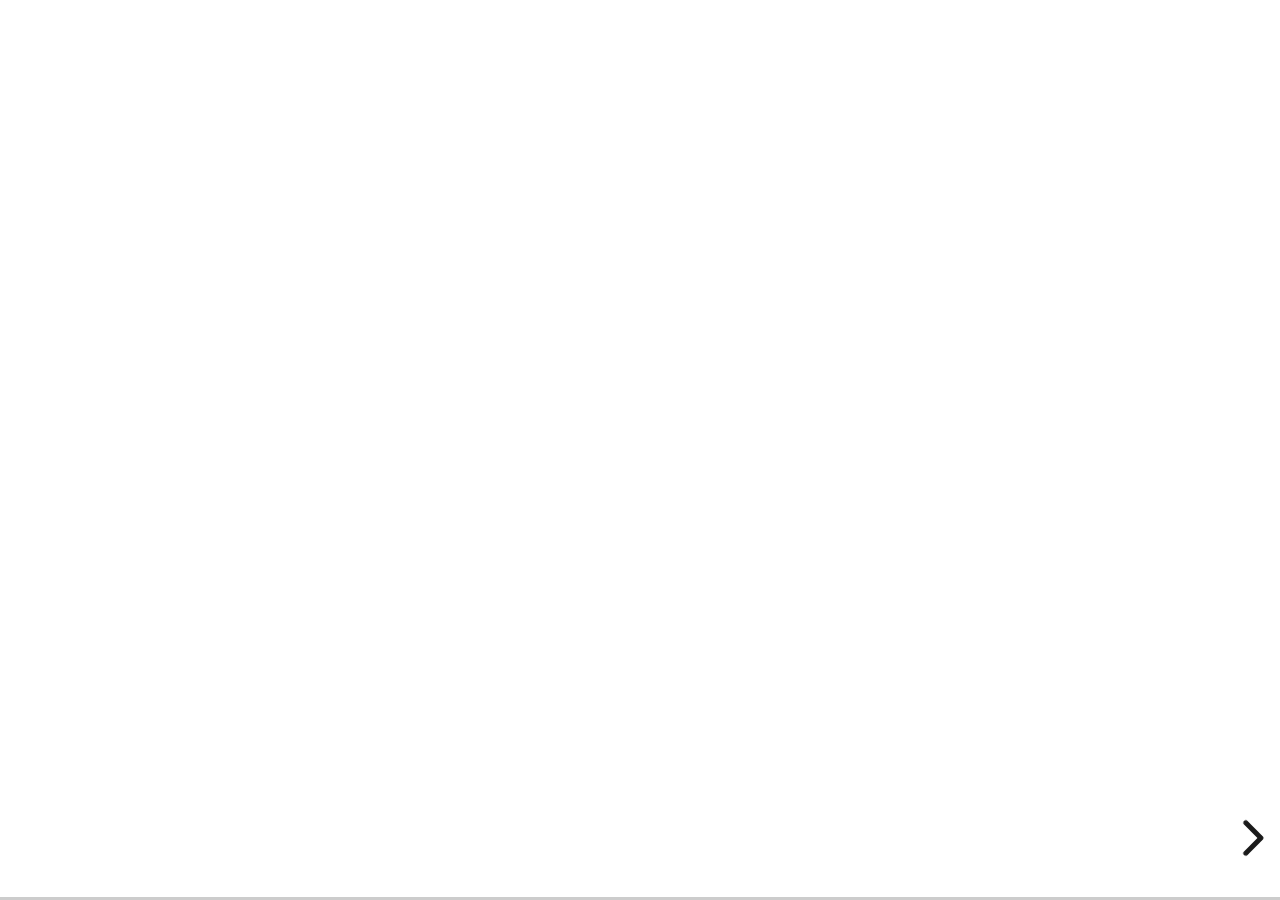
==== slides.html @ 3b81d930 "Frist version" ====
<!doctype html>
<html lang="en">
<head>
<meta charset="utf-8">

<title></title>

<meta name="description" content="">    


<meta name="apple-mobile-web-app-capable" content="yes" />
<meta name="apple-mobile-web-app-status-bar-style" content="black-translucent" />

<meta name="viewport" content="width=device-width, initial-scale=1.0, maximum-scale=1.0, user-scalable=no">

<link rel="stylesheet" href="css/reveal.css">
  <link rel="stylesheet" href="css/theme/Simple.css" id="theme">


<!-- For syntax highlighting -->
  <link rel="stylesheet" href="lib/css/zenburn.css">


<!-- If the query includes 'print-pdf', use the PDF print sheet -->
<script>
  document.write( '<link rel="stylesheet" href="css/print/' +
    ( window.location.search.match( /print-pdf/gi ) ? 'pdf' : 'paper' ) + 
    '.css" type="text/css" media="print">' );
</script>

<!--[if lt IE 9]>
<script src="lib/js/html5shiv.js"></script>
<![endif]-->
</head>

<body>

<div class="reveal">

<!-- Any section element inside of this container is displayed as a slide -->
<div class="slides">

<section>
<h1></h1>

<p>
<h4></h4>
</p>
</section>  


<section id="from-zero-to-your-first-billion-requests" class="level1">
<h1>From zero to your first billion requests</h1>
<p>Daniel Giribet - Engineering Director at Schibsted</p>
<p><img src="assets/twitter-logo.png" style="width:5.0%" /> <span class="citation" data-cites="danielgiri">@danielgiri</span></p>
</section>
<section id="section" class="level1">
<h1></h1>
<section id="about-me" class="level2">
<h2>About me</h2>
<p><img src="assets/logo-tvc.png" /> <img src="assets/bbc-logo-design.gif" /></p>
</section>
<section id="challenges" class="level2">
<h2>Challenges</h2>
</section>
</section>
<section id="section-1" class="level1">
<h1></h1>
<section id="lessons-learnt" class="level2">
<h2>Lessons learnt</h2>
</section>
<section id="build-up-on-the-fundamentals" class="level2">
<h2>#1 Build up on the fundamentals</h2>
</section>
<section id="so-we-keep-asking-questions-about-computing-fundamentals" class="level2">
<h2>So we keep asking questions about computing fundamentals?</h2>
<p><span class="fragment">What’s the O() cost of whatever?</span></p>
</section>
<section id="what-about-other-fundamentals" class="level2">
<h2>What about other fundamentals?</h2>
<p><span class="fragment">What’s the relationship between reason and emotion?</span> <span class="fragment">Why it’s practically impossible to get rid of all slackers on any ecosystem?</span></p>
</section>
<section id="its-not-my-job" class="level2">
<h2>#2 “It’s not my job”</h2>
</section>
<section id="its-not-my-job-to-build-a-great-team" class="level2">
<h2>“It’s not my job to build a great team”</h2>
</section>
<section id="i-do-not-have-time-to-build-a-great-team" class="level2">
<h2>“I do not have time to build a great team”</h2>
</section>
<section id="someone-should-build-my-team" class="level2">
<h2>“Someone should build my team”</h2>
</section>
</section>
</div>

<script src="lib/js/head.min.js"></script>
<script src="js/reveal.js"></script>

<script>
  // Full list of configuration options available here:
  // https://github.com/hakimel/reveal.js#configuration
  Reveal.initialize({
    controls: true,
    progress: true,
    history: true,
    center: false,

  // available themes are in /css/theme
      theme: Reveal.getQueryHash().theme || 'Simple', 
  
  // default/cube/page/concave/zoom/linear/fade/none
      transition: Reveal.getQueryHash().transition || 'linear',
  
  // Optional libraries used to extend on reveal.js
  dependencies: [
    { src: 'lib/js/classList.js', condition: function() { return !document.body.classList; } },
    { src: 'plugin/markdown/showdown.js', condition: function() { return !!document.querySelector( '[data-markdown]' ); } },
    { src: 'plugin/markdown/markdown.js', condition: function() { return !!document.querySelector( '[data-markdown]' ); } },
    { src: 'plugin/highlight/highlight.js', async: true, callback: function() { hljs.initHighlightingOnLoad(); } },
    { src: 'plugin/zoom-js/zoom.js', async: true, condition: function() { return !!document.body.classList; } },
    { src: 'plugin/notes/notes.js', async: true, condition: function() { return !!document.body.classList; } }
    // { src: 'plugin/remotes/remotes.js', async: true, condition: function() { return !!document.body.classList; } }
  ]
  });

</script>

</body>
</html>
---- lib/css/zenburn.css ----
/*

Zenburn style from voldmar.ru (c) Vladimir Epifanov <voldmar@voldmar.ru>
based on dark.css by Ivan Sagalaev

*/

.hljs {
  display: block;
  overflow-x: auto;
  padding: 0.5em;
  background: #3f3f3f;
  color: #dcdcdc;
}

.hljs-keyword,
.hljs-selector-tag,
.hljs-tag {
  color: #e3ceab;
}

.hljs-template-tag {
  color: #dcdcdc;
}

.hljs-number {
  color: #8cd0d3;
}

.hljs-variable,
.hljs-template-variable,
.hljs-attribute {
  color: #efdcbc;
}

.hljs-literal {
  color: #efefaf;
}

.hljs-subst {
  color: #8f8f8f;
}

.hljs-title,
.hljs-name,
.hljs-selector-id,
.hljs-selector-class,
.hljs-section,
.hljs-type {
  color: #efef8f;
}

.hljs-symbol,
.hljs-bullet,
.hljs-link {
  color: #dca3a3;
}

.hljs-deletion,
.hljs-string,
.hljs-built_in,
.hljs-builtin-name {
  color: #cc9393;
}

.hljs-addition,
.hljs-comment,
.hljs-quote,
.hljs-meta {
  color: #7f9f7f;
}


.hljs-emphasis {
  font-style: italic;
}

.hljs-strong {
  font-weight: bold;
}
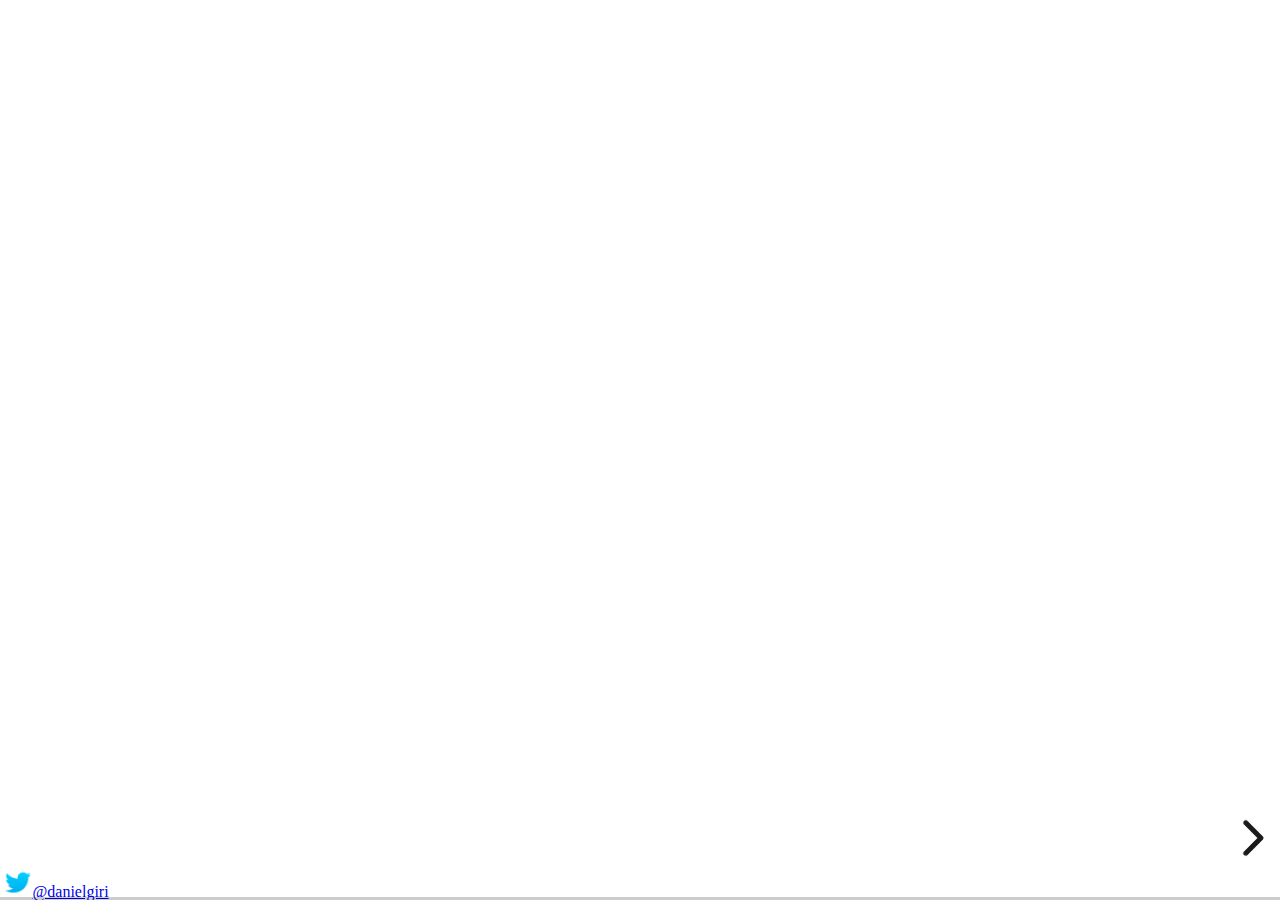
==== commit e77ab9d2: "Okay, now we start to have more content" ====
--- a/slides.html
+++ b/slides.html
@@ -31,6 +31,12 @@
 <!--[if lt IE 9]>
 <script src="lib/js/html5shiv.js"></script>
 <![endif]-->
+  <style>
+  img {
+  	border:0 !important;
+  }
+  
+  </style>
 </head>
 
 <body>
@@ -51,46 +57,151 @@
 
 <section id="from-zero-to-your-first-billion-requests" class="level1">
 <h1>From zero to your first billion requests</h1>
-<p>Daniel Giribet - Engineering Director at Schibsted</p>
-<p><img src="assets/twitter-logo.png" style="width:5.0%" /> <span class="citation" data-cites="danielgiri">@danielgiri</span></p>
+<p>Daniel Giribet <br/> Director of Engineering at Schibsted</p>
 </section>
 <section id="section" class="level1">
 <h1></h1>
 <section id="about-me" class="level2">
 <h2>About me</h2>
-<p><img src="assets/logo-tvc.png" /> <img src="assets/bbc-logo-design.gif" /></p>
-</section>
-<section id="challenges" class="level2">
-<h2>Challenges</h2>
-</section>
-</section>
-<section id="section-1" class="level1">
-<h1></h1>
-<section id="lessons-learnt" class="level2">
-<h2>Lessons learnt</h2>
+<p><img src="assets/schibsted2.png" /> <br/> <img src="assets/bbc-logo-design.gif" /> <img src="assets/logo-tvc.png" /> <br/> <img src="assets/github.png" /></p>
+</section>
+<section id="the-mission" class="level2">
+<h2>The mission</h2>
+</section>
+<section id="infrastructure-and-engineering-productivity-to-deliver-billions-of-requests" class="level2">
+<h2>Infrastructure and engineering productivity to deliver billions (of requests)</h2>
+<p><span class="fragment">So our product and development teams build fantastic stuff on top</span></p>
+</section>
+<section id="the-challenge" class="level2">
+<h2>The challenge</h2>
+</section>
+<section id="build-a-team-of-teams-from-zero-to-100-engineers" class="level2">
+<h2>Build a team of teams from zero to 100+ engineers</h2>
+<p><span class="fragment">The most important takeaway</span></p>
+<p><span class="fragment">Builing the teams</span></p>
+<p><span class="fragment">Growing the teams</span></p>
+</section>
+<section id="the-most-important-takeaway" class="level2">
+<h2>The most important takeaway</h2>
 </section>
 <section id="build-up-on-the-fundamentals" class="level2">
-<h2>#1 Build up on the fundamentals</h2>
-</section>
-<section id="so-we-keep-asking-questions-about-computing-fundamentals" class="level2">
-<h2>So we keep asking questions about computing fundamentals?</h2>
+<h2>Build up on the fundamentals</h2>
+</section>
+<section id="but-not-this-ones" class="level2">
+<h2>But not this ones</h2>
 <p><span class="fragment">What’s the O() cost of whatever?</span></p>
+<p><span class="fragment">What’s the quickest way to count all 1’s in a bit array?</span></p>
+<p><span class="fragment">How can a process leave the CPU?</span></p>
+<p><span class="fragment">&lt;Insert your fav question here&gt;</span></p>
 </section>
 <section id="what-about-other-fundamentals" class="level2">
 <h2>What about other fundamentals?</h2>
-<p><span class="fragment">What’s the relationship between reason and emotion?</span> <span class="fragment">Why it’s practically impossible to get rid of all slackers on any ecosystem?</span></p>
-</section>
-<section id="its-not-my-job" class="level2">
-<h2>#2 “It’s not my job”</h2>
-</section>
-<section id="its-not-my-job-to-build-a-great-team" class="level2">
-<h2>“It’s not my job to build a great team”</h2>
-</section>
-<section id="i-do-not-have-time-to-build-a-great-team" class="level2">
-<h2>“I do not have time to build a great team”</h2>
-</section>
-<section id="someone-should-build-my-team" class="level2">
-<h2>“Someone should build my team”</h2>
+<p><span class="fragment">What’s the relationship between reason and emotion?</span></p>
+<p><span class="fragment">Why do most ecosystems have thriving opportunistic agents?</span></p>
+<p><span class="fragment">How do self-replicating ideas propagate?</span></p>
+<p><span class="fragment">Are unpredictable rewards more effective?</span></p>
+<p><span class="fragment">Do we trust people more if they ask us for help?</span></p>
+</section>
+<section id="read-up-on-other-fundamentals" class="level2">
+<h2>Read up on ‘other’ fundamentals</h2>
+<p><img src="assets/thinking-fast-and-slow.jpg" title="Thinking, Fast and Slow - Daniel Kahneman" /> <img src="assets/black-swan.jpg" title="The Black Swan: The Impact of the Highly Improbable - Nassim Nicholas Taleb" /> <img src="assets/fooled.jpg" title="Fooled by Randomness: The Hidden Role of Chance in Life and in the Markets - Nassim Nicholas Taleb" /> <img src="assets/nations-fail.jpg" title="Why Nations Fail: The Origins of Power, Prosperity, and Poverty - Daron Acemoglu" /> <img src="assets/selfish-gene.jpg" title="The Selfish Gene: 40th Anniversary edition - Richard Dawkins" /> <img src="assets/god-delusion.jpg" title="The God Delusion: 10th Anniversary Edition - Richard Dawkins" /> <img src="assets/unbroken.jpg" title="Unbroken Brain: A Revolutionary New Way of Understanding Addiction - Maia Szalavitz" /> <img src="assets/theory-fun.jpg" title="Theory of Fun for Game Design - Raph Koster" /> <img src="assets/grunt.jpg" title="Grunt: The Curious Science of Humans at War - Mary Roach" /></p>
+</section>
+</section>
+<section id="building-the-teams" class="level1">
+<h1>Building the teams</h1>
+</section>
+<section id="section-1" class="level1">
+<h1></h1>
+<section id="be-prepared-to-interview" class="level2">
+<h2>#1 Be prepared to interview</h2>
+</section>
+<section id="a-lot" class="level2">
+<h2>A lot</h2>
+<p><span class="fragment">Think of less than 10% conversion rate</span></p>
+</section>
+<section id="section-2" class="level2">
+<h2>101</h2>
+<p><span class="fragment">Number of interviews done in 2016</span></p>
+<p><span class="fragment">Close to one every two working days</span></p>
+</section>
+<section id="new-teams-need-top-down-tasks" class="level2">
+<h2>#2 New teams need top-down tasks</h2>
+<p><span class="fragment">Forming a new team is hard work</span></p>
+<p><span class="fragment">Avoid the mistake of setting a blue sky project like ‘cluster management’</span></p>
+<p><span class="fragment">Set a specific short project instead, with clear value and impact</span></p>
+<p><span class="fragment">Team now mature? -&gt; open up domain of work</span></p>
+</section>
+<section id="add-new-content-here" class="level2">
+<h2>#3 ADD NEW CONTENT HERE</h2>
+</section>
+<section id="look-for-a-balance-between-develop-centric-and-ops-centric" class="level2">
+<h2>#4 Look for a balance between develop-centric and ops-centric</h2>
+<p><span class="fragment">Excellence in operations alone is not enough</span></p>
+<p><span class="fragment">Nor is development expertise in isolation</span></p>
+<p><span class="fragment">Are you doing security interviews?</span></p>
+</section>
+</section>
+<section id="growing-the-teams" class="level1">
+<h1>Growing the teams</h1>
+</section>
+<section id="section-3" class="level1">
+<h1></h1>
+<section id="now-you-have-a-teams-whats-next" class="level2">
+<h2>Now you have (a) team(s)… what’s next?</h2>
+<ul class="fragment">
+<li>
+User focus
+</li>
+<li>
+Scalable knowledge
+</li>
+<li>
+Agile teamwork
+</li>
+<li>
+Engineering mentality
+</li>
+</ul>
+</section>
+<section id="user-focus" class="level2">
+<h2>User focus</h2>
+</section>
+<section id="user-focus-is-the-root-of-all-team-value" class="level2">
+<h2>User focus is the root of all team value</h2>
+<p><span class="fragment">How to drive it?</span></p>
+</section>
+<section id="joint-projects-with-product-engineering-teams" class="level2">
+<h2>#1 Joint projects with product engineering teams</h2>
+<p><span class="fragment">Earliest success comes from such projects</span></p>
+</section>
+<section id="help-center" class="level2">
+<h2>#2 Help center</h2>
+</section>
+<section id="scalable-knowledge" class="level2">
+<h2>Scalable knowledge</h2>
+</section>
+<section id="agile-teamwork" class="level2">
+<h2>Agile teamwork</h2>
+</section>
+<section id="agility-teamwork" class="level2">
+<h2>Agility <br/> + <br/>Teamwork</h2>
+<p><span class="fragment">Inside and outside teams</span></p>
+</section>
+<section id="key-metric---development-operations-ratio" class="level2">
+<h2>Key metric - development / operations ratio</h2>
+</section>
+<section id="key-metric---dogfooding" class="level2">
+<h2>Key metric - Dogfooding</h2>
+<p><span class="fragment fade-up">Adopting your own projects is critical to success</span></p>
+</section>
+</section>
+<section id="section-4" class="level1">
+<h1></h1>
+<section id="engineering-mentality" class="level2">
+<h2>Engineering Mentality</h2>
+</section>
+<section id="conclusions" class="level2">
+<h2>Conclusions</h2>
 </section>
 </section>
 </div>
@@ -127,5 +238,10 @@
 
 </script>
 
+<p style="position:absolute; bottom:0px; left:0.2em; font-size: 1em !important;">
+<small><img src="assets/twitter-logo.png" width="5%" /><a href="http://twitter.com/danielgiri">@danielgiri</a></small>
+</p>
+
+
 </body>
 </html>
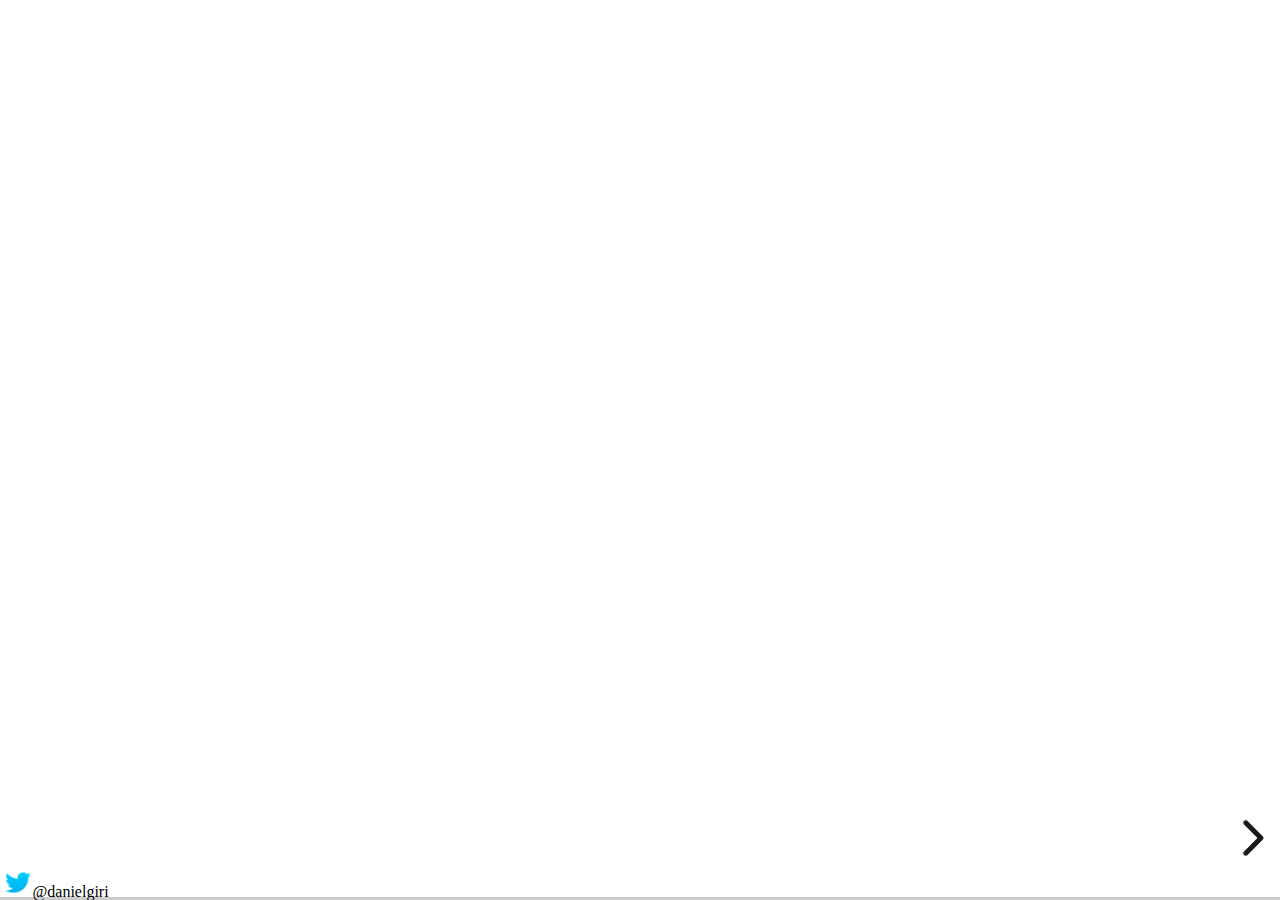
==== commit 9d95632b: "Next to final version :)" ====
--- a/slides.html
+++ b/slides.html
@@ -14,7 +14,7 @@
 <meta name="viewport" content="width=device-width, initial-scale=1.0, maximum-scale=1.0, user-scalable=no">
 
 <link rel="stylesheet" href="css/reveal.css">
-  <link rel="stylesheet" href="css/theme/Simple.css" id="theme">
+  <link rel="stylesheet" href="css/theme/White.css" id="theme">
 
 
 <!-- For syntax highlighting -->
@@ -33,7 +33,8 @@
 <![endif]-->
   <style>
   img {
-  	border:0 !important;
+  	border:0px !important;
+  	box-shadow: 0px 0px !important;
   }
   
   </style>
@@ -57,54 +58,77 @@
 
 <section id="from-zero-to-your-first-billion-requests" class="level1">
 <h1>From zero to your first billion requests</h1>
-<p>Daniel Giribet <br/> Director of Engineering at Schibsted</p>
+<p>Daniel Giribet <br/> Schibsted Platform Services team</p>
 </section>
 <section id="section" class="level1">
 <h1></h1>
 <section id="about-me" class="level2">
 <h2>About me</h2>
-<p><img src="assets/schibsted2.png" /> <br/> <img src="assets/bbc-logo-design.gif" /> <img src="assets/logo-tvc.png" /> <br/> <img src="assets/github.png" /></p>
-</section>
-<section id="the-mission" class="level2">
-<h2>The mission</h2>
-</section>
-<section id="infrastructure-and-engineering-productivity-to-deliver-billions-of-requests" class="level2">
-<h2>Infrastructure and engineering productivity to deliver billions (of requests)</h2>
-<p><span class="fragment">So our product and development teams build fantastic stuff on top</span></p>
-</section>
-<section id="the-challenge" class="level2">
-<h2>The challenge</h2>
-</section>
-<section id="build-a-team-of-teams-from-zero-to-100-engineers" class="level2">
-<h2>Build a team of teams from zero to 100+ engineers</h2>
-<p><span class="fragment">The most important takeaway</span></p>
-<p><span class="fragment">Builing the teams</span></p>
-<p><span class="fragment">Growing the teams</span></p>
-</section>
-<section id="the-most-important-takeaway" class="level2">
-<h2>The most important takeaway</h2>
-</section>
-<section id="build-up-on-the-fundamentals" class="level2">
+<p><img src="assets/schibsted2.png" title="Schibsted" /> <br/> <img src="assets/bbc-logo-design.gif" title="BBC" style="width:30.0%" /> <img src="assets/logo-tvc.png" title="TVC i CCMA" style="width:20.0%" /> <img src="assets/upf.png" title="Universitat Pompeu Fabra" style="width:11.0%" /> <img src="assets/calidos.jpg" title="Calidos" style="width:11.0%" /> <br/> <img src="assets/github.png" /></p>
+</section>
+<section id="the-context" class="level2">
+<h2>The context</h2>
+<p><img src="assets/logos.png" /></p>
+</section>
+<section id="infrastructure-and-engineering-productivity-to-deliver-billions-of-low-level-requests" class="level2">
+<h2>Infrastructure and engineering productivity to deliver billions (of low-level requests)</h2>
+<p><span class="fragment">So our product and development teams can build fantastic stuff on top</span></p>
+<p><span class="fragment">An effort shared with <em>all</em> engineering teams</span></p>
+</section>
+<section id="challenge-1-distributed-teams" class="level2">
+<h2>Challenge #1 Distributed teams</h2>
+<p><img src="assets/locations.pdf.svg" /></p>
+</section>
+<section id="challenge-2-lots-of-users" class="level2">
+<h2>Challenge #2 Lots of users</h2>
+<p><img src="assets/users.pdf.svg" /></p>
+</section>
+<section id="challenge-3-mindset" class="level2">
+<h2>Challenge #3 Mindset</h2>
+<p>Users -&gt; Engineers</p>
+<p>End users -&gt; Customers</p>
+<p>Love them both</p>
+</section>
+<section id="lessons-learnt" class="level2">
+<h2>Lessons learnt</h2>
+<p>The most important takeaway first</p>
+<p>Building the teams</p>
+<p>Growing the teams</p>
+<p>Takeaways</p>
+</section>
+<section id="the-most-important-takeaway-first" class="level2">
+<h2>The most important takeaway first</h2>
+</section>
+<section id="build-up-on-the-fundamentals" class="level2" data-background-image="assets/stonehenge.jpg">
 <h2>Build up on the fundamentals</h2>
-</section>
-<section id="but-not-this-ones" class="level2">
-<h2>But not this ones</h2>
-<p><span class="fragment">What’s the O() cost of whatever?</span></p>
-<p><span class="fragment">What’s the quickest way to count all 1’s in a bit array?</span></p>
-<p><span class="fragment">How can a process leave the CPU?</span></p>
-<p><span class="fragment">&lt;Insert your fav question here&gt;</span></p>
-</section>
-<section id="what-about-other-fundamentals" class="level2">
-<h2>What about other fundamentals?</h2>
-<p><span class="fragment">What’s the relationship between reason and emotion?</span></p>
-<p><span class="fragment">Why do most ecosystems have thriving opportunistic agents?</span></p>
-<p><span class="fragment">How do self-replicating ideas propagate?</span></p>
-<p><span class="fragment">Are unpredictable rewards more effective?</span></p>
-<p><span class="fragment">Do we trust people more if they ask us for help?</span></p>
+<!-- Ref: https://en.wikipedia.org/wiki/Stonehenge" -->
+</section>
+<section id="of-course-this-ones" class="level2">
+<h2>Of course this ones</h2>
+<p>What’s the O() cost of whatever?</p>
+<p>What’s the quickest way to count all 1’s in a bit array?</p>
+<p>How can a process leave the CPU?</p>
+<p>&lt;Insert your fav question here&gt;</p>
+</section>
+<section id="but-what-about-others" class="level2">
+<h2>But what about others?</h2>
+<p>What is the psychological phenomenon of ‘anchoring’?</p>
+<p>Why do most ecosystems have thriving opportunistic agents?</p>
+<p>How do self-replicating ideas propagate?</p>
+<p>Are unpredictable rewards more effective?</p>
+<p>Do we trust people more if they ask us for help?</p>
+</section>
+<section id="other-fields-of-knowledge" class="level2">
+<h2>Other fields of knowledge</h2>
+<p>Economics history</p>
+<p>Psychology</p>
+<p>Emergent behaviours</p>
+<p>Journalism</p>
 </section>
 <section id="read-up-on-other-fundamentals" class="level2">
 <h2>Read up on ‘other’ fundamentals</h2>
 <p><img src="assets/thinking-fast-and-slow.jpg" title="Thinking, Fast and Slow - Daniel Kahneman" /> <img src="assets/black-swan.jpg" title="The Black Swan: The Impact of the Highly Improbable - Nassim Nicholas Taleb" /> <img src="assets/fooled.jpg" title="Fooled by Randomness: The Hidden Role of Chance in Life and in the Markets - Nassim Nicholas Taleb" /> <img src="assets/nations-fail.jpg" title="Why Nations Fail: The Origins of Power, Prosperity, and Poverty - Daron Acemoglu" /> <img src="assets/selfish-gene.jpg" title="The Selfish Gene: 40th Anniversary edition - Richard Dawkins" /> <img src="assets/god-delusion.jpg" title="The God Delusion: 10th Anniversary Edition - Richard Dawkins" /> <img src="assets/unbroken.jpg" title="Unbroken Brain: A Revolutionary New Way of Understanding Addiction - Maia Szalavitz" /> <img src="assets/theory-fun.jpg" title="Theory of Fun for Game Design - Raph Koster" /> <img src="assets/grunt.jpg" title="Grunt: The Curious Science of Humans at War - Mary Roach" /></p>
+<!-- this is my list, but other references should also provide good stuff -->
 </section>
 </section>
 <section id="building-the-teams" class="level1">
@@ -112,42 +136,40 @@
 </section>
 <section id="section-1" class="level1">
 <h1></h1>
-<section id="be-prepared-to-interview" class="level2">
-<h2>#1 Be prepared to interview</h2>
-</section>
-<section id="a-lot" class="level2">
-<h2>A lot</h2>
-<p><span class="fragment">Think of less than 10% conversion rate</span></p>
-</section>
-<section id="section-2" class="level2">
-<h2>101</h2>
-<p><span class="fragment">Number of interviews done in 2016</span></p>
+<section id="be-prepared-to-interview-a-lot" class="level2">
+<h2>#1 Be prepared to interview a lot</h2>
+</section>
+<section id="have-metrics-on-hiring" class="level2">
+<h2>#1.5 Have metrics on hiring</h2>
+<p><img src="assets/metrics.png" title="Metrics" style="width:20.0%" /></p>
+<p>Like we do with any other (engineering) process</p>
+<p><span class="fragment">Paying attention to the candidate-hire conversion rate (10%?)</span></p>
+</section>
+<section id="allocate-plenty-of-time-for-interviewing" class="level2">
+<h2>#1.6 Allocate plenty of time for interviewing</h2>
+<p><span class="fragment">101 - Number of interviews done in 2016</span></p>
 <p><span class="fragment">Close to one every two working days</span></p>
 </section>
-<section id="new-teams-need-top-down-tasks" class="level2">
-<h2>#2 New teams need top-down tasks</h2>
+<section id="new-teams-love-top-down-tasks" class="level2">
+<h2>#2 New teams love <br/>top-down tasks</h2>
 <p><span class="fragment">Forming a new team is hard work</span></p>
-<p><span class="fragment">Avoid the mistake of setting a blue sky project like ‘cluster management’</span></p>
+<p><span class="fragment">Avoid the mistake of setting a blue sky project like ‘continuous delivery’</span></p>
 <p><span class="fragment">Set a specific short project instead, with clear value and impact</span></p>
 <p><span class="fragment">Team now mature? -&gt; open up domain of work</span></p>
 </section>
-<section id="add-new-content-here" class="level2">
-<h2>#3 ADD NEW CONTENT HERE</h2>
-</section>
-<section id="look-for-a-balance-between-develop-centric-and-ops-centric" class="level2">
-<h2>#4 Look for a balance between develop-centric and ops-centric</h2>
-<p><span class="fragment">Excellence in operations alone is not enough</span></p>
-<p><span class="fragment">Nor is development expertise in isolation</span></p>
-<p><span class="fragment">Are you doing security interviews?</span></p>
+<section id="have-metrics-for-tool-adoption-since-day-one" class="level2">
+<h2>#3 Have metrics for tool adoption since day one</h2>
+<p><img src="assets/spinnaker-deployments.png" title="Spinnaker deployments" /></p>
 </section>
 </section>
 <section id="growing-the-teams" class="level1">
 <h1>Growing the teams</h1>
 </section>
-<section id="section-3" class="level1">
-<h1></h1>
-<section id="now-you-have-a-teams-whats-next" class="level2">
+<section id="section-2" class="level1">
+<h1></h1>
+<section id="now-you-have-a-teams-whats-next" class="level2" data-background-image="assets/bluesky.jpg">
 <h2>Now you have (a) team(s)… what’s next?</h2>
+<!-- Source: https://www.youtube.com/watch?v=9PcyEcvOrXQ -->
 <ul class="fragment">
 <li>
 User focus
@@ -163,46 +185,222 @@
 </li>
 </ul>
 </section>
-<section id="user-focus" class="level2">
-<h2>User focus</h2>
+</section>
+<section id="section-3" class="level1">
+<h1></h1>
+<section id="section-4" class="level2" data-background-image="assets/hugs.jpg">
+<h2></h2>
+<!-- CC https://www.flickr.com/photos/streetmatt/15761889077/ -->
+<h2 style="color: white">
+User focus
+</h2>
 </section>
 <section id="user-focus-is-the-root-of-all-team-value" class="level2">
 <h2>User focus is the root of all team value</h2>
-<p><span class="fragment">How to drive it?</span></p>
+<p><img src="assets/user-focus.pdf.svg" title="User focus" /></p>
 </section>
 <section id="joint-projects-with-product-engineering-teams" class="level2">
 <h2>#1 Joint projects with product engineering teams</h2>
-<p><span class="fragment">Earliest success comes from such projects</span></p>
-</section>
-<section id="help-center" class="level2">
-<h2>#2 Help center</h2>
-</section>
-<section id="scalable-knowledge" class="level2">
-<h2>Scalable knowledge</h2>
-</section>
-<section id="agile-teamwork" class="level2">
+<p>Fast way to (early) team success</p>
+<p><img src="assets/joint-projects.pdf.svg" title="Joint projects are best" class="fragment" /></p>
+<!-- Make those initiatives systematic -->
+<!--
+Initiative - Heroic efforts of individuals
+Example: image transformation services like pixelating faces for media were developed by engineers close to the media
+systems.
+-->
+</section>
+<section id="structured-support" class="level2">
+<h2>#2 Structured support</h2>
+<p>Supporting the user teams effectively</p>
+<p><span class="fragment">Avoid chat systems for engineering support</span></p>
+<p><span class="fragment">Good old ticketing works better</span></p>
+<p><span class="fragment">We gathered data from teams and users both to support the decision ^_^</span></p>
+</section>
+<section id="make-it-really-easy" class="level2">
+<h2>Make it really easy</h2>
+<p><img src="assets/help-center.png" title="CRE team help center" /></p>
+<!--
+Around 30% of issues are 'urgent', they need 1 business day reply
+-->
+</section>
+</section>
+<section id="section-5" class="level1">
+<h1></h1>
+<section id="section-6" class="level2" data-background-image="assets/spread-ideas.jpg">
+<h2></h2>
+<!-- CC https://www.flickr.com/photos/shutterhacks/4474421855/ -->
+<h2 style="color: white">
+Scalable knowledge
+</h2>
+</section>
+<section id="cant-train-everybody" class="level2">
+<h2>Can’t train everybody</h2>
+<p>Can’t meet everyone</p>
+<p>Can’t do joint projects with all teams</p>
+<!--
+Screencasts rock as they are relatively easy to produce and can be viralised
+-->
+</section>
+<section id="multiple-sources-of-information" class="level2">
+<h2>Multiple sources of information</h2>
+<blockquote class="fragment" cite="https://twitter.com/danielgiri/status/983384285020409858">
+“All applications evolve to become Content Management Systems or are eventually replaced by ones that do.”
+</blockquote>
+<p><span class="fragment">Wiki-style</span> <span class="fragment">ticket system</span> <span class="fragment">Documents</span> <span class="fragment">Emails</span> <span class="fragment">PR discussions</span> <span class="fragment">code issues</span> <span class="fragment">TODOs in the code</span> <span class="fragment">Email attachments</span> <span class="fragment">Markdown</span> <span class="fragment">YAML</span> <span class="fragment">ReadTheSource(tm)</span> <span class="fragment">MyCodeDoesn’tNeedComments(tm)</span> <span class="fragment">It’s in the production server somewhere</span></p>
+</section>
+<section id="options-to-scale-knowledge" class="level2">
+<h2>Options to scale knowledge</h2>
+<p><span class="fragment">Digital content industry has been doing this for a while</span></p>
+<p><span class="fragment">Single data entry as a principle</span></p>
+<p><span class="fragment">Produce once, publish multiple times</span></p>
+<p><span class="fragment">It’s the video stoopid</span></p>
+<p><img src="assets/bbc-future2.png" title="http://www.bbc.com/future/story/20180406-how-cured-meats-protect-us-from-food-poisoning" class="fragment" /></p>
+</section>
+<section id="approach-of-the-digital-content-industry" class="level2">
+<h2>Approach of the digital content industry</h2>
+<p><img src="assets/cms.pdf.svg" title="All CMS are belong to us" /></p>
+</section>
+<section id="its-the-video-stoopid" class="level2">
+<h2>It’s the video stoopid</h2>
+<p>Internal concept and training screencasts work surprisingly well</p>
+<p><embed src="assets/video.webp" title="Video killed the radio star" style="width:60.0%" /></p>
+</section>
+</section>
+<section id="section-7" class="level1">
+<h1></h1>
+<section id="agile-teamwork" class="level2" data-background-image="assets/teamwork.jpg">
 <h2>Agile teamwork</h2>
-</section>
-<section id="agility-teamwork" class="level2">
-<h2>Agility <br/> + <br/>Teamwork</h2>
-<p><span class="fragment">Inside and outside teams</span></p>
+<!-- CC https://www.flickr.com/people/43556229@N07 -->
+</section>
+<section id="generate-events-of-your-devops-processes" class="level2">
+<h2>Generate events of your DevOps processes</h2>
+<p>Commits, PRs, builds, deploys, war-rooms, chats, incidents..</p>
+<p>And analyse them like business events data</p>
+<p><img src="assets/analytics.pdf.svg" title="Analyse your processes" /></p>
 </section>
 <section id="key-metric---development-operations-ratio" class="level2">
 <h2>Key metric - development / operations ratio</h2>
+<p>If you’re not measuring it continuously, it may not be happening</p>
+<p>Make sure you have both Dev and Ops on the equation</p>
+<p>Hint - Tag user stories by their nature and leverage estimation</p>
 </section>
 <section id="key-metric---dogfooding" class="level2">
 <h2>Key metric - Dogfooding</h2>
-<p><span class="fragment fade-up">Adopting your own projects is critical to success</span></p>
-</section>
-</section>
-<section id="section-4" class="level1">
-<h1></h1>
-<section id="engineering-mentality" class="level2">
+<blockquote>
+“Were offering such and such for storage, but we’re not using it ourselves, we’re special.”
+</blockquote>
+<p>Adopting your own projects is critical to success</p>
+<p>Early, unfiltered feedback is indeed essential</p>
+<p><span class="fragment">DOGFOODING = (ADOPTED OR FEEDBACK) x NUMBER OF SERVICES</span></p>
+</section>
+</section>
+<section id="section-8" class="level1">
+<h1></h1>
+<section id="engineering-mentality" class="level2" data-background-image="assets/sand-castle.jpg">
 <h2>Engineering Mentality</h2>
 </section>
-<section id="conclusions" class="level2">
-<h2>Conclusions</h2>
-</section>
+<section id="engineering-mentality-challenges" class="level2">
+<h2>Engineering Mentality challenges</h2>
+<p><span class="fragment">Solve operations problems with development solutions</span></p>
+<p><span class="fragment">Usually the alternative is “we need more people”</span></p>
+<p><span class="fragment">Or download another (newer) software</span></p>
+</section>
+<section id="download-and-play" class="level2">
+<h2>Download and play</h2>
+<p><span class="fragment">Download a piece of software</span></p>
+<p><span class="fragment">Integrate</span></p>
+<p><span class="fragment">Boom, instant value</span></p>
+<p><span class="fragment">Move on</span></p>
+<p><span class="fragment">Extremely successful pattern</span></p>
+<p><span class="fragment">Emphasizes a specific set of skills</span></p>
+</section>
+<section id="endless-migration-risk" class="level2">
+<h2>Endless migration risk</h2>
+<p><span class="fragment">Problem - when something does not quite fit or is not implemented</span></p>
+<p><span class="fragment">Solution is usually…</span> <span class="fragment">download and play something else</span></p>
+<p><span class="fragment">We end up spending a significant chunk of our time migrating systems</span></p>
+</section>
+<section id="long-tail-migration-monster" class="level2">
+<h2>Long tail migration monster</h2>
+<p><img src="assets/migration0.pdf.svg" title="At first" /></p>
+</section>
+<section id="and-then" class="level2">
+<h2>And then…</h2>
+<p><img src="assets/migration1.pdf.svg" title="And then" /></p>
+</section>
+<section id="and-guess-what" class="level2">
+<h2>And guess what…</h2>
+<p><img src="assets/migration2.pdf.svg" title="And then..." /></p>
+</section>
+<section id="all-sorts-of-fun-comes-next" class="level2">
+<h2>All sorts of fun comes next</h2>
+<p><img src="assets/migration3.pdf.svg" title="And then some more" /></p>
+</section>
+<section id="download-play-deep-dive" class="level2">
+<h2>Download, play, deep dive</h2>
+<p>Alternative is to download, play and become a domain expert</p>
+<p><span class="fragment">Only in what is core to you</span></p>
+<p><span class="fragment">Higher risk…</span> <span class="fragment">and reward if done well</span></p>
+<p><span class="fragment">Challenge - choose core domain and allocate resources</span></p>
+</section>
+<section id="content-delivery-example" class="level2">
+<h2>Content delivery example</h2>
+<p>Problem - delivering optimised images and documents to end users</p>
+<p><span class="fragment">Solution - Develop and <em>fine-tune</em> a high performance image/document delivery system</span></p>
+<p><img src="assets/availability.png" title="Availability of x00M requests on a specific transform api" class="fragment" /></p>
+</section>
+<section id="content-delivery-example-1" class="level2">
+<h2>Content delivery example</h2>
+<p><img src="assets/content-delivery.pdf.svg" title="Content delivery system architecture" /></p>
+</section>
+<section id="cassandra-example" class="level2">
+<h2>Cassandra example</h2>
+<p>Problem - Cassandra backup recovery takes 12h+</p>
+<p><img src="assets/cassandra.png" title="Apache Cassandra" /></p>
+<p><span class="fragment">Solution - Develop new backup recovery system - x4 times faster</span></p>
+</section>
+<section id="download-play-contribute" class="level2">
+<h2>Download, play, contribute</h2>
+<p><span class="fragment">Even better alternative is to download, play, and contribute code</span></p>
+<p><span class="fragment">Only on what is even more core for you</span></p>
+</section>
+<section id="spinnaker-example" class="level2">
+<h2>Spinnaker example</h2>
+<p>Problem - Spinnaker did not support Travis</p>
+<p><img src="assets/spinnaker-logo.png" title="Spinnaker is a continuous delivery system" class="fragment" /></p>
+</section>
+<section id="developed-the-support" class="level2">
+<h2>Developed the support</h2>
+<p><img src="assets/spinnaker-ui.png" title="Spinnaker UI" /></p>
+</section>
+<section id="other-examples" class="level2">
+<h2>Other examples</h2>
+<p>Cluster management, cluster provisioning, content caching and many others…</p>
+</section>
+<section id="benefits-from-download-play-contribute" class="level2">
+<h2>Benefits from Download, play, contribute</h2>
+<p><span class="fragment">Keep unpracticed skills fresh</span></p>
+<p><span class="fragment">Who knows, you may get a competitive advantage</span></p>
+<p><span class="fragment">Become an authoritative source of support</span></p>
+</section>
+<section id="remember-managed-services" class="level2">
+<h2>Remember managed services</h2>
+</section>
+</section>
+<section id="takeaways" class="level1">
+<h1>Takeaways</h1>
+<p><span class="fragment">Non-tech fundamentals are also important</span></p>
+<p><span class="fragment">Do a structured analysis of teams areas of improvement</span></p>
+<p><span class="fragment">Handle your internal users like external ones</span></p>
+<p><span class="fragment">Scale knowledge, not only instances</span></p>
+<p><span class="fragment">Dogfooding your services will bring greatness</span></p>
+<p><span class="fragment">‘Download, play, contribute’ investment pays off</span></p>
+<p><span class="fragment">Embrace self-criticism ^_^</span></p>
+</section>
+<section id="thank-you" class="level1" data-background-image="assets/oranges.jpg">
+<h1>Thank you</h1>
+<p><em>https://github.com/danigiri/building-devops-teams</em></p>
 </section>
 </div>
 
@@ -219,7 +417,7 @@
     center: false,
 
   // available themes are in /css/theme
-      theme: Reveal.getQueryHash().theme || 'Simple', 
+      theme: Reveal.getQueryHash().theme || 'White', 
   
   // default/cube/page/concave/zoom/linear/fade/none
       transition: Reveal.getQueryHash().transition || 'linear',
@@ -239,7 +437,7 @@
 </script>
 
 <p style="position:absolute; bottom:0px; left:0.2em; font-size: 1em !important;">
-<small><img src="assets/twitter-logo.png" width="5%" /><a href="http://twitter.com/danielgiri">@danielgiri</a></small>
+<small><img src="assets/twitter-logo.png" width="5%" />@danielgiri</small>
 </p>
 
 
